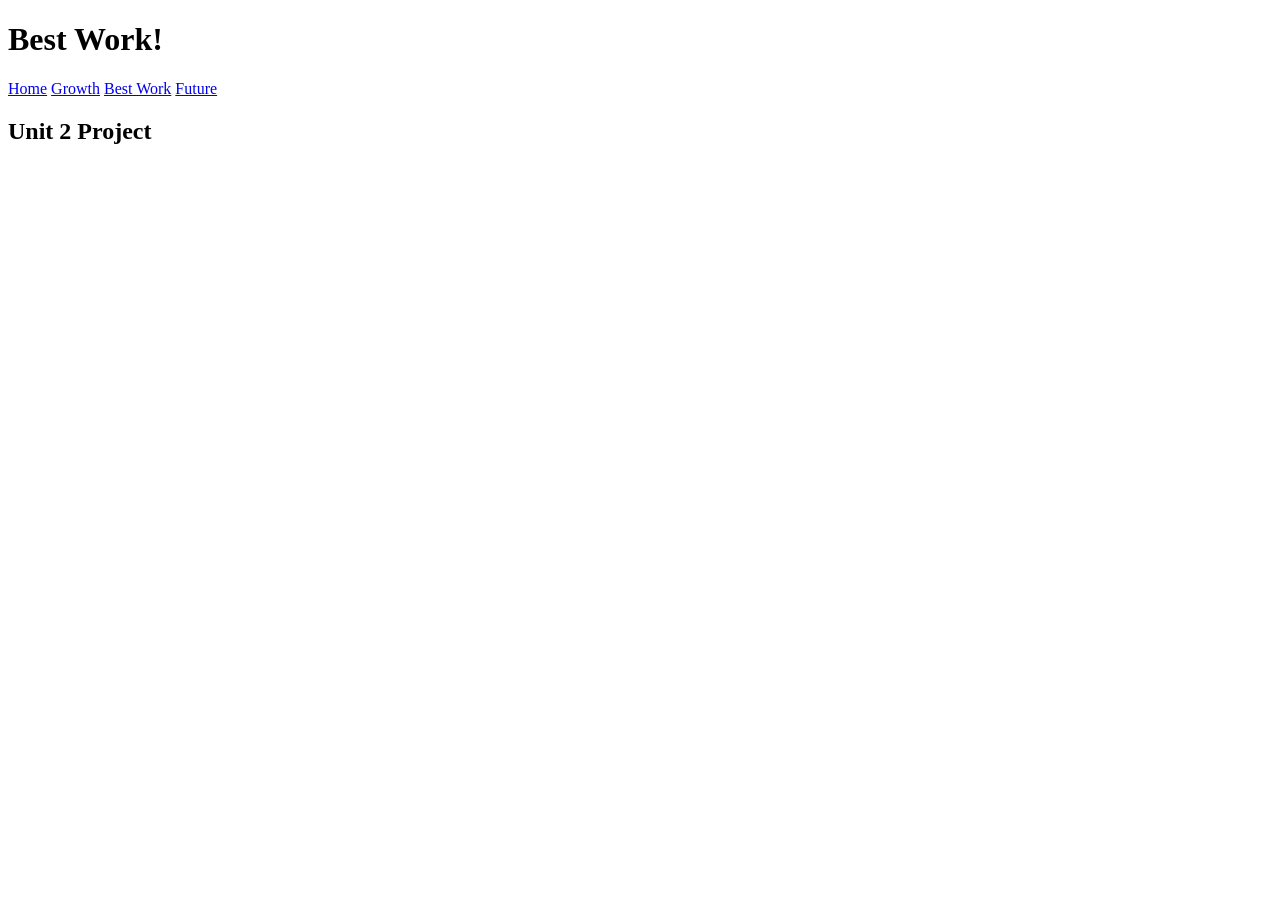
==== best-work.html @ 4de3e533 "Add files via upload" ====
<!DOCTYPE html>
<html lang="en">
  <head>
    <title>Best Work!</title>
    <link rel="stylesheet" href="style.css">
  </head>

  <body>

    <header>
      <h1>Best Work!</h1>

      <nav>
        <a href="index.html">Home</a>
        <a href="growth.html">Growth</a>
        <a href="best-work.html">Best Work</a>
        <a href="future.html">Future</a>
      </nav>
    </header>

    <div class="card">
      <h2>Unit 2 Project</h2>

      <iframe
        width="380"
        height="620"
        style="border: 0px;"
        src="https://uellis2026-pixel.github.io/unit2Website/"
        </iframe>

      <p class="caption">
        I think my Unit 2 project was what I did my best work on this entire year. I was able to code to the best of my abilities and apply most of what we learned in the unit. 
      </p>
        
        
    </div>
  </body>
</html>
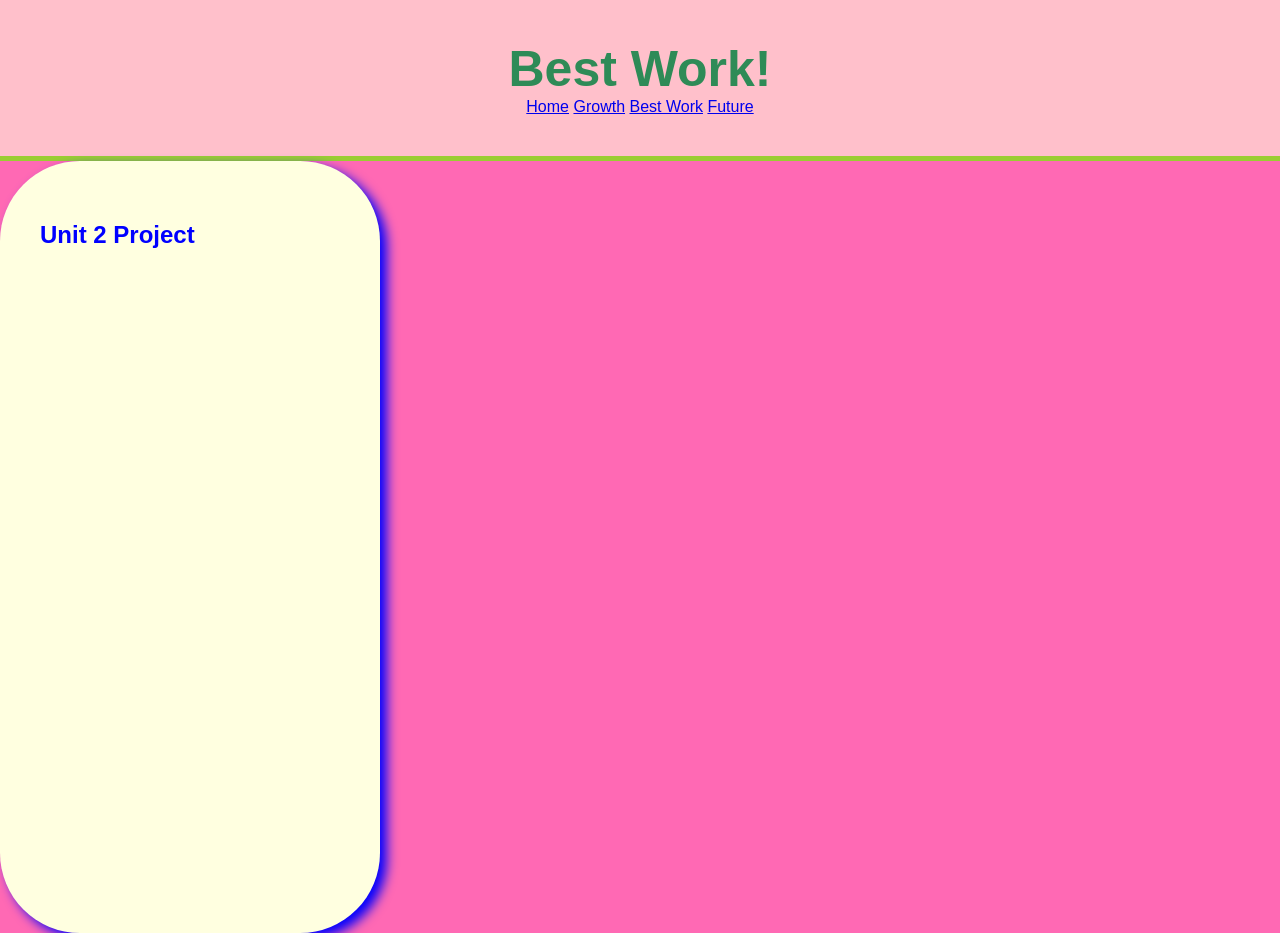
==== commit f9878b1b: "Update best-work.html" ====
--- a/best-work.html
+++ b/best-work.html
@@ -25,7 +25,7 @@
         width="380"
         height="620"
         style="border: 0px;"
-        src="https://uellis2026-pixel.github.io/unit2Website/"
+        src="https://uellis2026-pixel.github.io/my_Unit2Website/"
         </iframe>
 
       <p class="caption">
@@ -35,4 +35,4 @@
         
     </div>
   </body>
-</html>+</html>
--- a/style.css
+++ b/style.css
@@ -0,0 +1,50 @@
+
+body {
+  margin: 0;
+  font-family: sans-serif;
+  background-color: hotpink;
+  color: blue;
+}
+  
+  header {
+    background-color: pink;
+    text-align: center;
+    padding: 40px 20px;
+    border-bottom:5px solid yellowgreen;
+  }
+
+h1 {
+  margin: 0;
+  font-size: 60px;
+}
+
+.subtitle {
+  font-size: 30px;
+  margin-top: 15px;
+}
+
+.container {
+  width: 70%;
+  max-width:500px;
+  margin: 40px;
+  display: flat;
+  gap: 50px;
+  flex-wrap: wrap;
+  justify-content: center;  
+}
+
+.card{
+  background-color: lightyellow;
+  padding: 40px;
+  border-radius: 80px;
+  width: 300px;
+  box-shadow: 7px 6px 12px;
+  
+}
+h1 {
+  text-align: center;
+  color: seagreen;
+  font-size: 50px;
+  font-family: sans-serif;
+  
+}
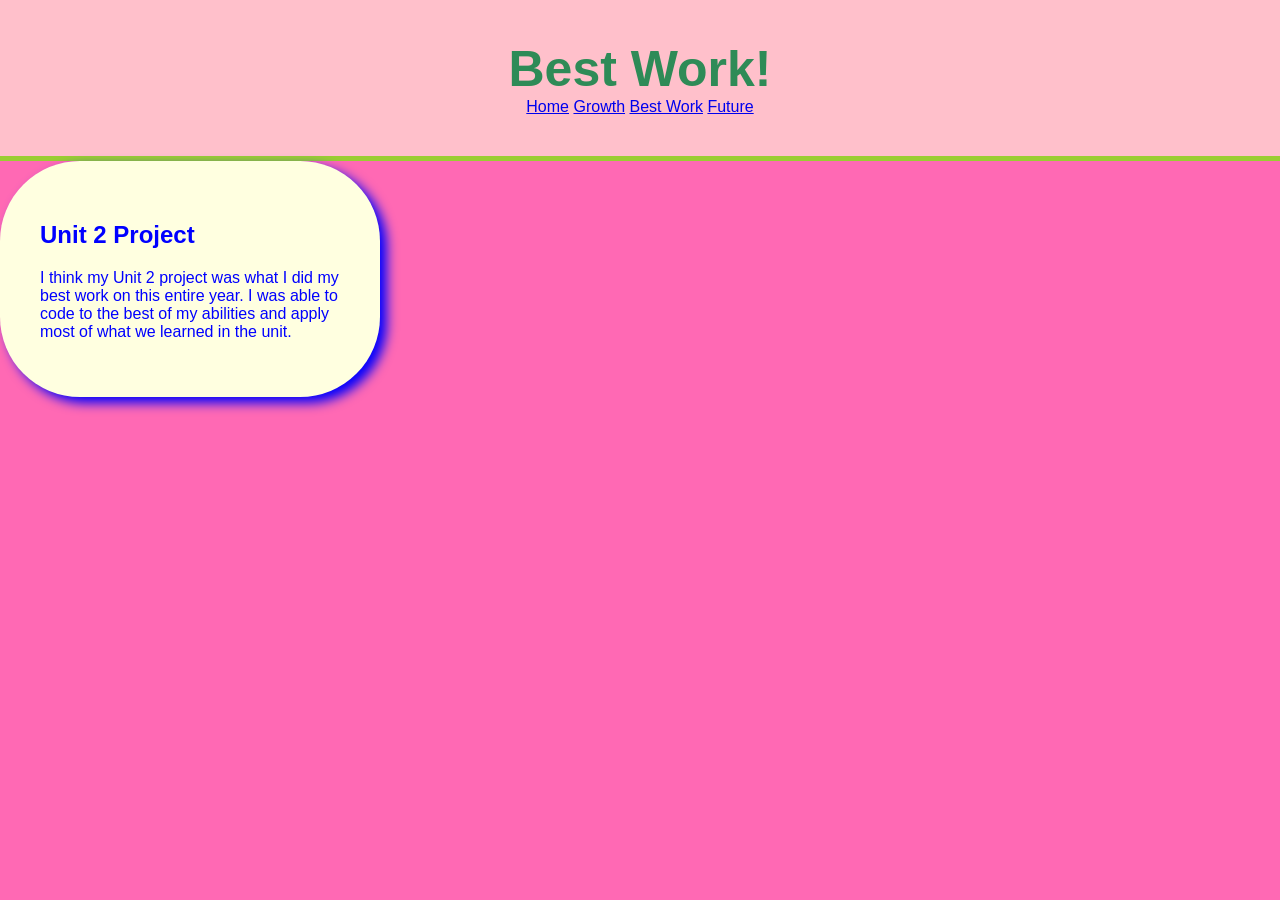
==== commit 80ae6c58: "Update best-work.html" ====
--- a/best-work.html
+++ b/best-work.html
@@ -21,12 +21,7 @@
     <div class="card">
       <h2>Unit 2 Project</h2>
 
-      <iframe
-        width="380"
-        height="620"
-        style="border: 0px;"
-        src="https://uellis2026-pixel.github.io/my_Unit2Website/"
-        </iframe>
+     
 
       <p class="caption">
         I think my Unit 2 project was what I did my best work on this entire year. I was able to code to the best of my abilities and apply most of what we learned in the unit. 
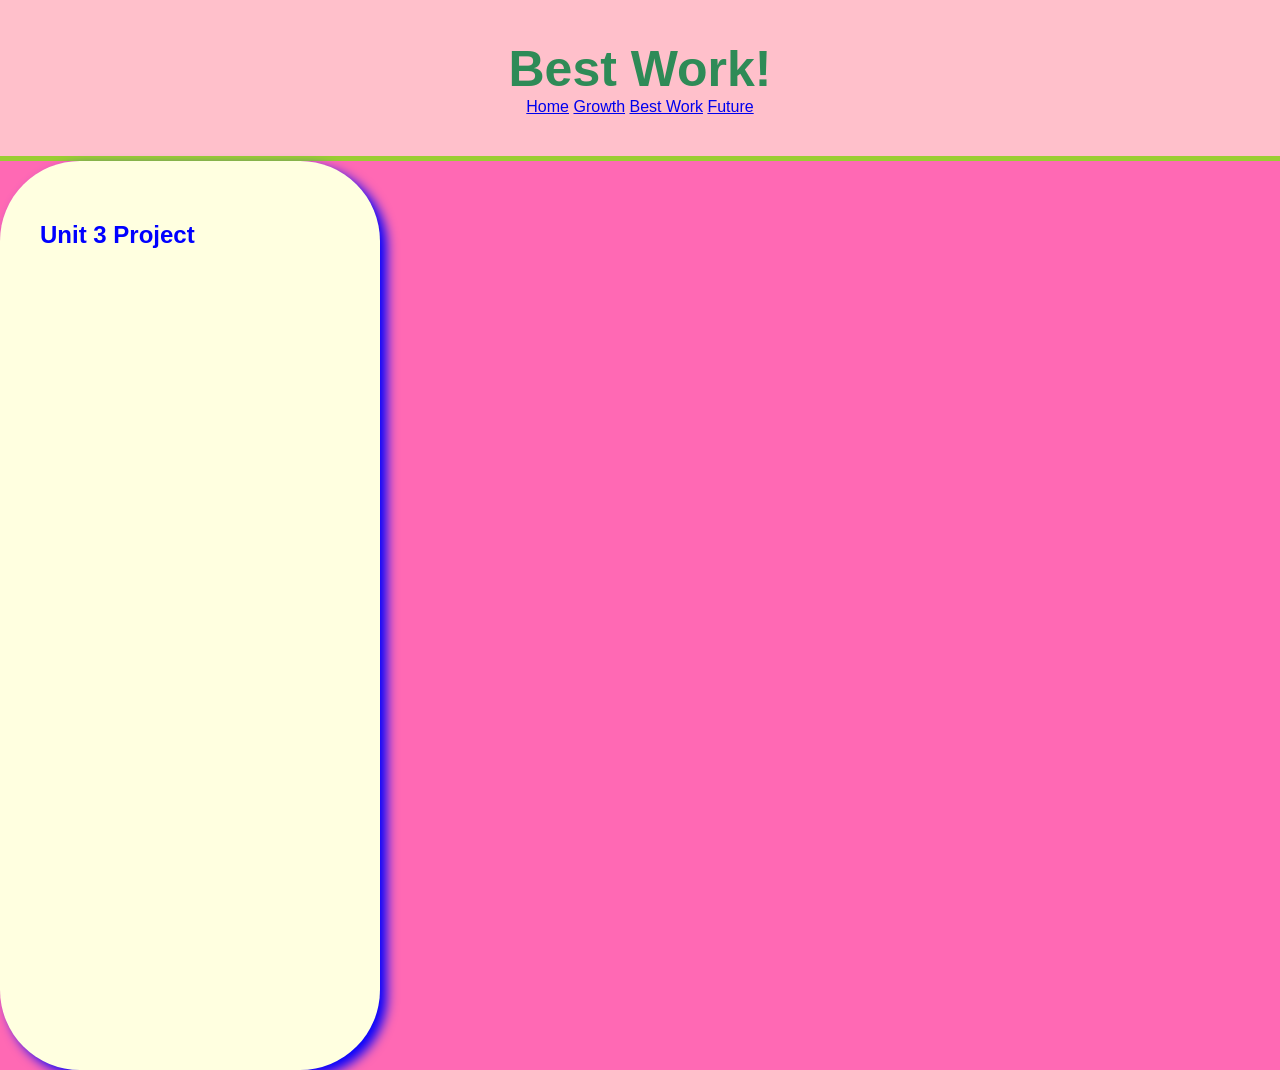
==== commit 7a430067: "Update best-work.html" ====
--- a/best-work.html
+++ b/best-work.html
@@ -19,12 +19,16 @@
     </header>
 
     <div class="card">
-      <h2>Unit 2 Project</h2>
+      <h2>Unit 3 Project</h2>
 
-     
+     <iframe 
+       width="440" 
+       height="757" 
+       style="border: 0px;" 
+       src="https://studio.code.org/projects/gamelab/c1ec7c55-51a6-4da9-bfbb-807bc4d630f4/embed">
 
       <p class="caption">
-        I think my Unit 2 project was what I did my best work on this entire year. I was able to code to the best of my abilities and apply most of what we learned in the unit. 
+        I think my Unit 3 project was what I did my best work on this entire year. I was able to code to the best of my abilities and apply most of what we learned in the unit. 
       </p>
         
         
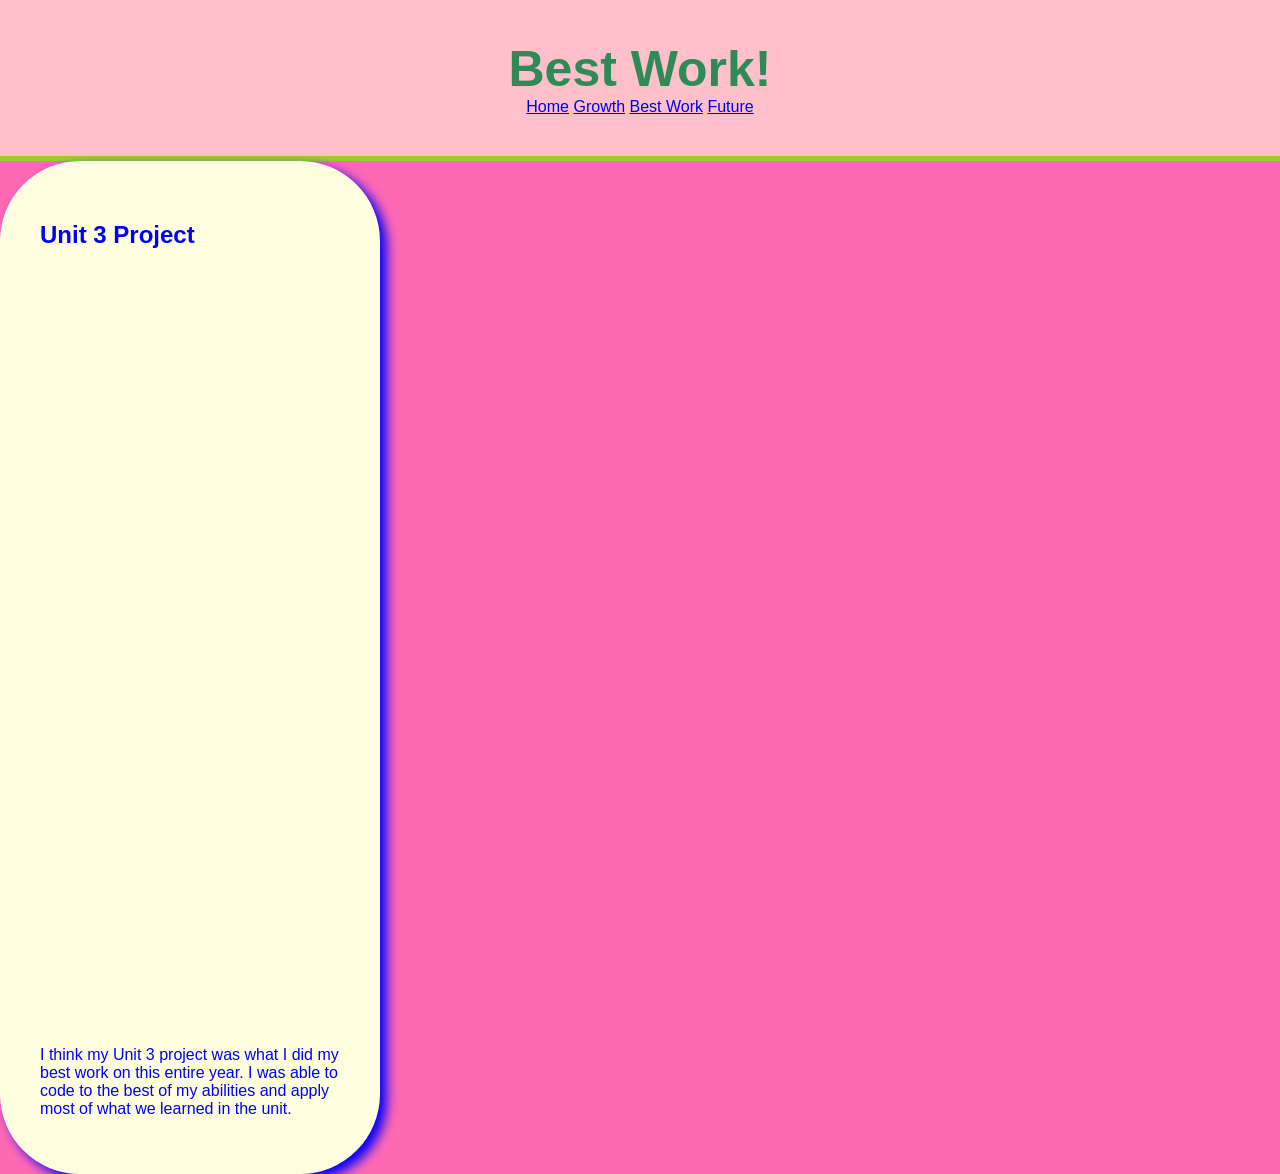
==== commit c8b5f68c: "Update best-work.html" ====
--- a/best-work.html
+++ b/best-work.html
@@ -25,7 +25,7 @@
        width="440" 
        height="757" 
        style="border: 0px;" 
-       src="https://studio.code.org/projects/gamelab/c1ec7c55-51a6-4da9-bfbb-807bc4d630f4/embed">
+       src="https://studio.code.org/projects/gamelab/c1ec7c55-51a6-4da9-bfbb-807bc4d630f4/embed"></iframe>
 
       <p class="caption">
         I think my Unit 3 project was what I did my best work on this entire year. I was able to code to the best of my abilities and apply most of what we learned in the unit. 
